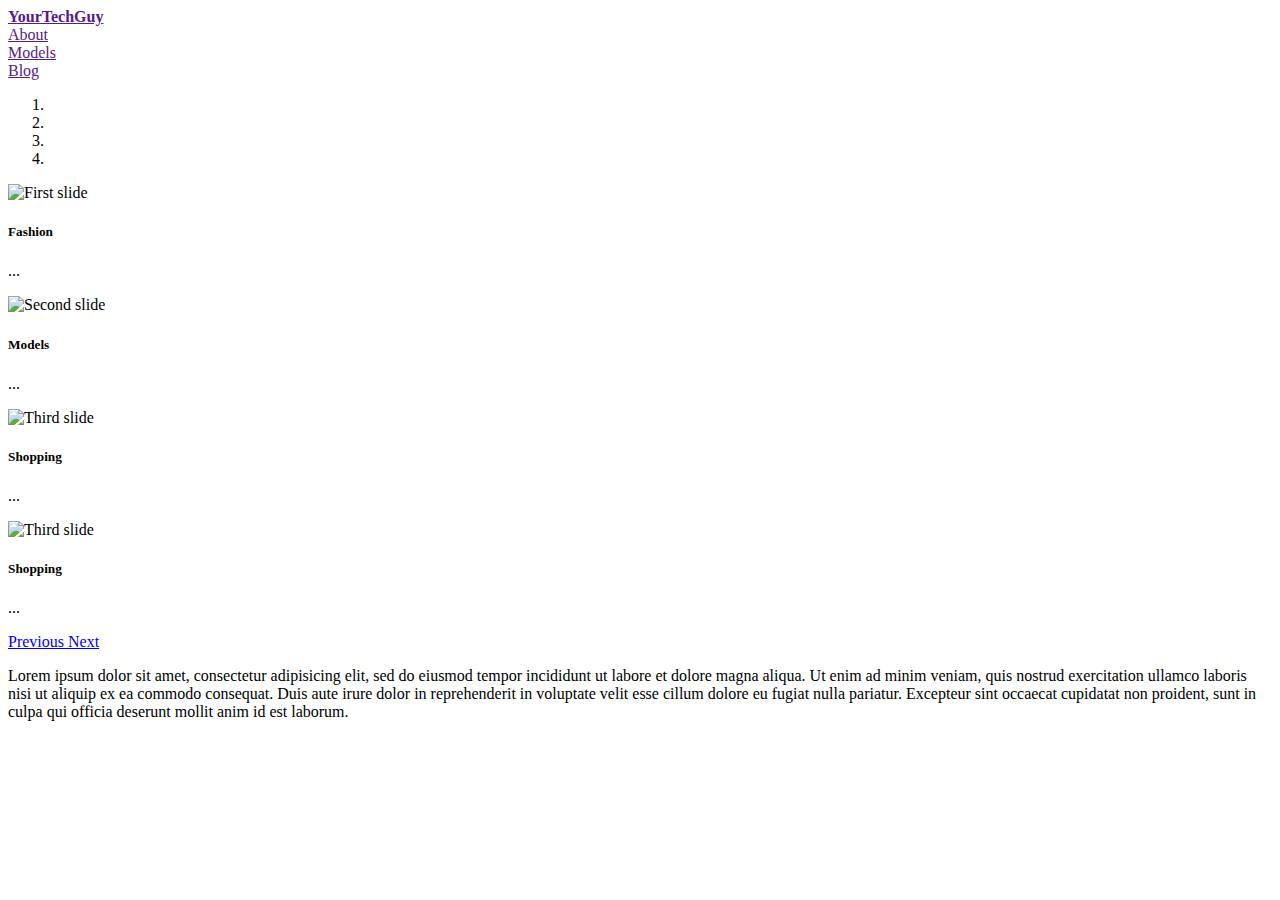
==== index.html @ 3ec7b653 "second commit" ====
<!DOCTYPE html>
<html lang="en">
<head>
	<meta charset="utf-8">
	<meta content="width=device-width, initial-scale=1.0, maximum-scale=1.0, user-scalable=0" name="viewport">
	<title></title>
	<link rel="stylesheet" type="text/css" href="css/style.css">
	<link rel="stylesheet" type="text/css" href="css/bootstrap.min.css"> 
</head>
<body>
	<section id="main-body">
		<div class="row">
			<div class="col-xl-12 col-md-12 col-sm-12">
				<div class="sub-main2">
					<div class="img">
						<div class="nav">
							<div class="px-5 logo"><a href="" class="px-3"><strong>YourTechGuy</strong></a></div>
							<div><a href="" class="pad pl-5">About</a></div>
							<div><a href="" class="pad pl-5">Models</a></div>
							<div><a href="" class="pad pl-5">Blog</a></div>
						</div>
						<div class="row container my-3">
							<div class="box col-xl-6 col-md-6 col-sm-12">
								<div id="carouselExampleIndicators" class="carousel" data-ride="carousel">
								  <ol class="carousel-indicators">
								    <li data-target="#carouselExampleIndicators" data-slide-to="0" class="active"></li>
								    <li data-target="#carouselExampleIndicators" data-slide-to="1"></li>
								    <li data-target="#carouselExampleIndicators" data-slide-to="2"></li>
								    <li data-target="#carouselExampleIndicators" data-slide-to="3"></li>
								  </ol>
								  <div class="carousel-inner">
								    <div class="carousel-item active">
								      <img class="d-block w-100 img-fluid" src="images/model-5.jpg" alt="First slide" height="300" width="700">
								      <div class="carousel-caption d-none d-md-block">
								          <h5>Fashion</h5>
								          <p>...</p>
								      </div>
								   	</div>
								    <div class="carousel-item">
								      <img class="d-block w-100 img-fluid" src="images/fashion-6.jpg" alt="Second slide" height="300" width="700">
								      <div class="carousel-caption d-none d-md-block">
								          <h5>Models</h5>
								          <p>...</p>
								      </div>
								    </div>
								    <div class="carousel-item">
								      <img class="d-block w-100 img-fluid" src="images/model-asian.jpg" alt="Third slide" height="300" width="700">
								      <div class="carousel-caption d-none d-md-block">
								          <h5 class="text-danger">Shopping</h5>
								          <p>...</p>
								      </div>
								    </div>
								    <div class="carousel-item">
								      <img class="d-block w-100 img-fluid" src="images/model-1.jpg" alt="Third slide" height="300" width="700">
								      <div class="carousel-caption d-none d-md-block">
								          <h5 class="text-light">Shopping</h5>
								          <p>...</p>
								      </div>
								    </div>
								  </div>
								  <a class="carousel-control-prev text-danger" href="#carouselExampleIndicators" role="button" data-slide="prev">
								    <span class="carousel-control-prev-icon" aria-hidden="true"></span>
								    <span class="sr-only">Previous</span>
								  </a>
								  <a class="carousel-control-next text-danger" href="#carouselExampleIndicators" role="button" data-slide="next">
								    <span class="carousel-control-next-icon" aria-hidden="true"></span>
								    <span class="sr-only">Next</span>
								  </a>
								</div>
							</div>
							<div class="col-xl-6 col-md-6 col-sm-12 pt-5">
								<p>
									Lorem ipsum dolor sit amet, consectetur adipisicing elit, sed do eiusmod
									tempor incididunt ut labore et dolore magna aliqua. Ut enim ad minim veniam,
									quis nostrud exercitation ullamco laboris nisi ut aliquip ex ea commodo
									consequat. Duis aute irure dolor in reprehenderit in voluptate velit esse
									cillum dolore eu fugiat nulla pariatur. Excepteur sint occaecat cupidatat non
									proident, sunt in culpa qui officia deserunt mollit anim id est laborum.
								</p>
							</div>
						</div>
						
						
					</div>
					
				</div>
				
			</div>
		</div>
	</section>

	<script type="text/javascript" src="js/jquery-3.3.1.slim.min.js"></script>
	<script type="text/javascript" src="js/popper.min.js"></script>
	<script type="text/javascript" src="js/bootstrap.min.js"></script>
	<script defer src="https://friconix.com/cdn/friconix.js"></script>

</body>
	
</html>
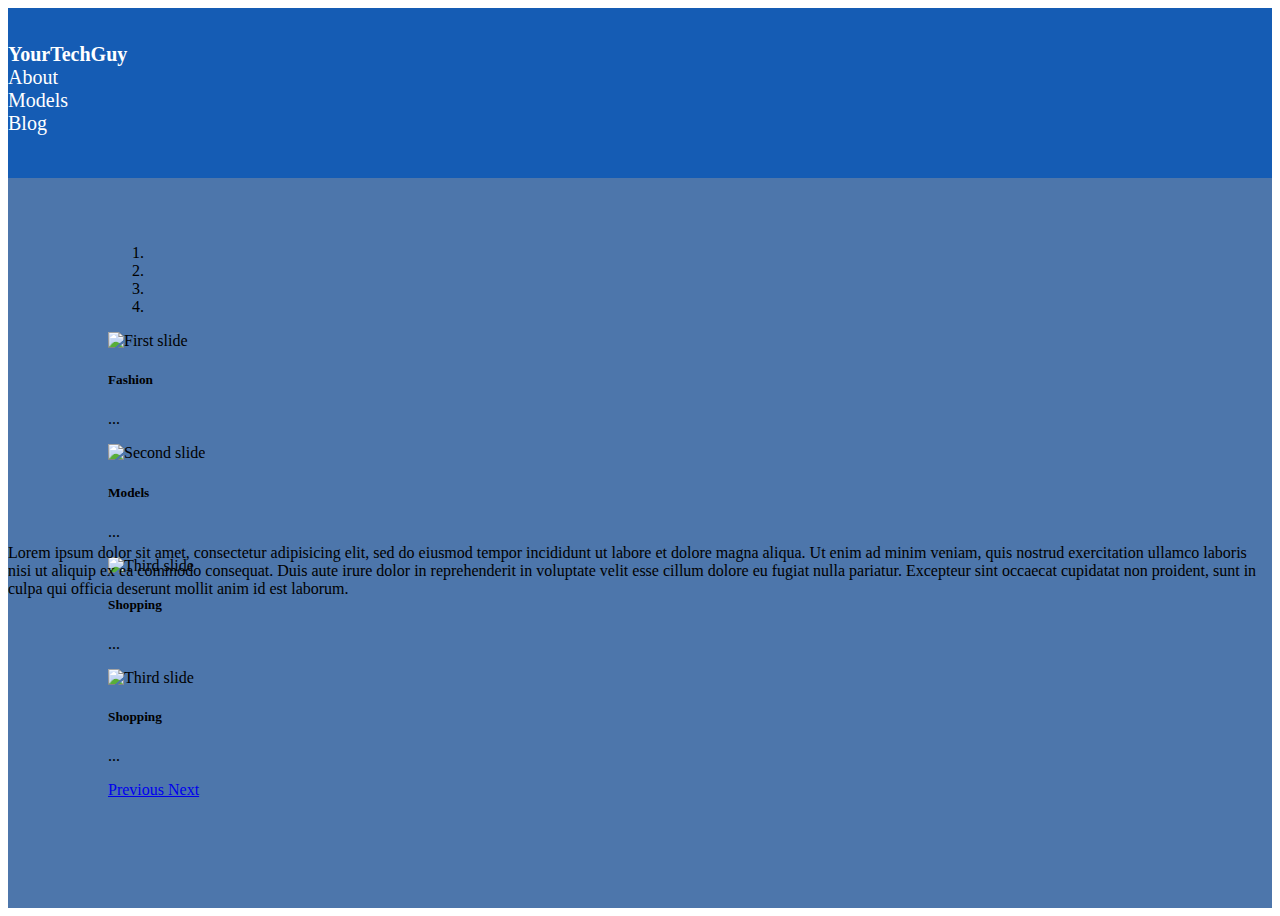
==== commit 47b601bd: "small fix" ====
--- a/index.html
+++ b/index.html
@@ -68,7 +68,7 @@
 								  </a>
 								</div>
 							</div>
-							<div class="col-xl-6 col-md-6 col-sm-12 pt-5">
+							<div class="col-xl-6 col-md-6 col-sm-12">
 								<p>
 									Lorem ipsum dolor sit amet, consectetur adipisicing elit, sed do eiusmod
 									tempor incididunt ut labore et dolore magna aliqua. Ut enim ad minim veniam,
--- a/css/style.css
+++ b/css/style.css
@@ -0,0 +1,132 @@
+*{
+
+}
+
+section{
+	overflow-x: hidden;
+}
+
+.nav{
+	height: 100px;
+	background-color: rgba(7, 86, 183, 0.8);
+	padding-top: 35px;
+	padding-bottom: 35px;
+}
+
+.nav a{
+	color: white;
+	text-decoration: none !important;
+}
+
+.nav a:hover{
+	color: blue;
+	background-color: white;
+	border-bottom: 8px blue solid;
+}
+
+
+.logo{
+	margin-right: 200px;
+	font-size: 20px;
+}
+
+.logo a{
+	padding-top: 35px;
+	padding-bottom: 35px;
+}
+
+.pad{
+	font-size: 20px;
+	padding-right: 50px;
+	text-align: center;
+	padding-top: 35px;
+	padding-bottom: 35px;
+}
+
+.sub-main1, .sub-main2, .img{
+	min-height: 100vh;
+}
+
+.sub-main1{
+	background-color: rgb(7, 86, 183);
+}
+
+.sub-main2{
+	background-image: url("../images/model-asian.jpg") !important;
+	background-size: cover;
+	background-repeat: no-repeat;
+	background-position: center;
+}
+
+.img{
+	background-color: rgba(2, 60, 135, 0.7);
+}
+
+.box{
+	width: 600px;
+	height: 300px;
+}
+
+.back{
+	background-color: rgba(2, 60, 135, 0.7);
+}
+
+
+
+@media only screen and (max-width: 450px) and (min-width: 100px)  {
+	/*.box{
+		width: 100%;
+		height: 300px;
+		padding-left: 30px;
+		padding-top: 20px;
+	}*/
+
+	.pad{
+		display: none;
+	}
+
+	/*.carousel-indicators{
+		display: none !important;
+	}*/
+
+}
+
+@media only screen and (min-width: 1000px)  {
+	.box{
+		padding-left: 100px;
+		padding-top: 50px;
+	}
+}
+
+/*@media only screen and (min-width: 450px) and (max-width: 600px)  {
+	.box{
+			width: 300px;
+			height: 100px !important;
+			padding-left: 30px;
+			padding-top: 20px;
+			padding-right: 0 !important;
+		}
+
+		.logo{
+			margin-right: 50px;
+		}
+
+}*/
+
+@media only screen and (min-width: 600px) and (max-width: 950px)  {
+	/*.box{
+			width: 400px;
+			height: 100px !important;
+			padding-left: 30px;
+			padding-top: 20px;
+			padding-right: 0 !important;
+		}*/
+
+		.logo{
+			margin-right: 50px;
+		}
+
+		.pad{
+			padding-right: 20px;
+		}
+}